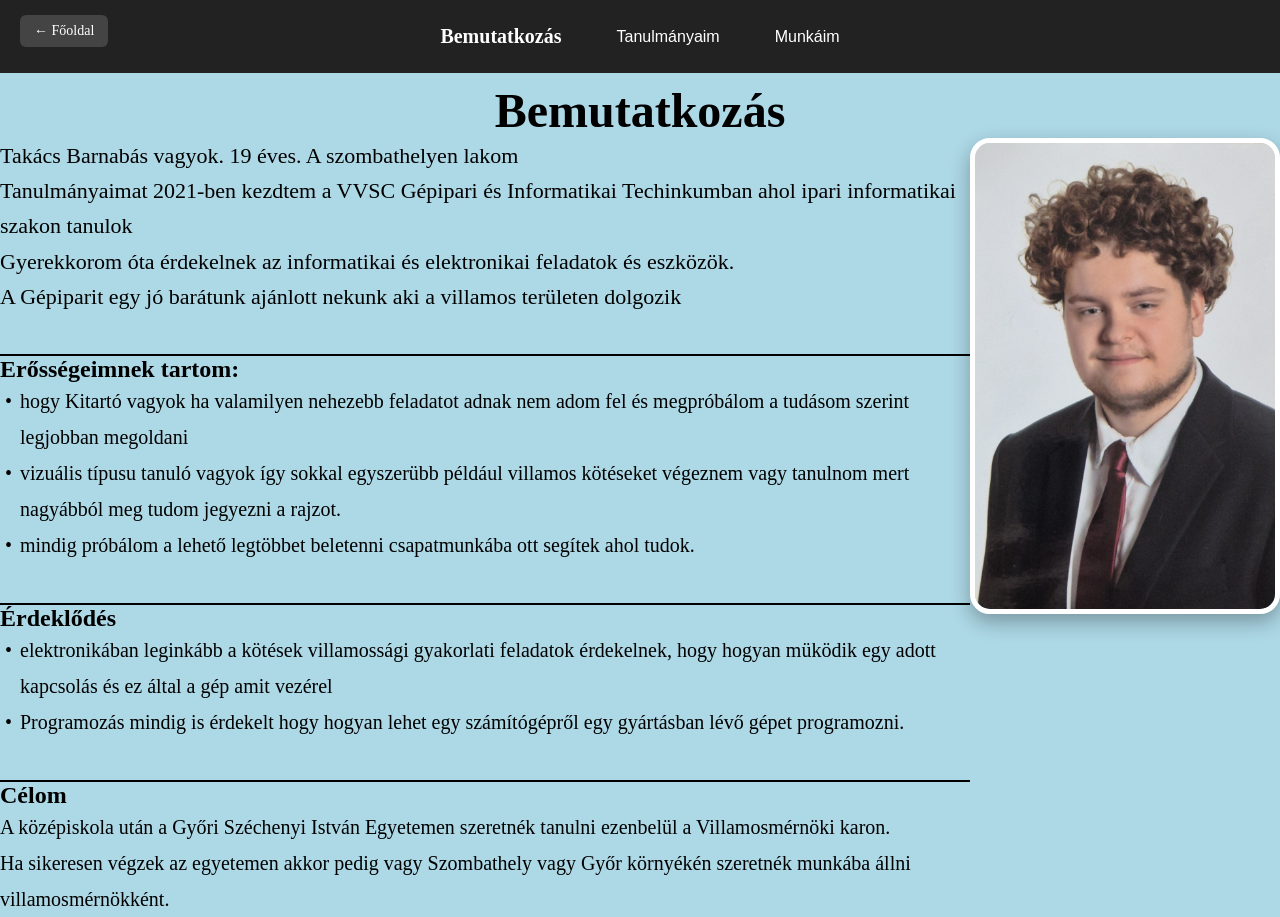
==== bemutatkozas.html @ e510d073 "Add files via upload" ====
<!DOCTYPE html>
<html lang="hu">
<head>
  <meta charset="UTF-8">
  <meta name="viewport" content="width=device-width, initial-scale=1.0">
  <title>Bemutatkozás</title>
  <link rel="stylesheet" href="Style.css">
</head>
<body>
<a href="index.html" class="vissza-gomb">← Főoldal</a>
<header>
  <nav class="navbar">    
    <a class="logo" href="bemutatkozas.html">Bemutatkozás</a>

    <ul class="menu">
      <li class="dropdown">
        <button class="dropbtn">Tanulmányaim</button>
        <div class="dropdown-content">
          <a href="gepipari.html">VVSC Gépipar és informatikai techikum</a>
          <a href="TDK.html">TDK Hungary Components kft.</a>
        </div>
      </li>

      <li class="dropdown">
        <button class="dropbtn">Munkáim</button>
        <div class="dropdown-content">
          <a href="Programozas.html">Programozás</a>
          <a href="Elektronika.html">Elektronika</a>
          <a href="Femipari.html">Fémipari és forrasztás</a>		 
        </div>
      </li>      
    </ul>
  </nav>
</header>
<div class="about-title">
    <h1>Bemutatkozás</h1>
  </div>

    <div class="about-content about-layout">

  <div class="about-text">
    <p>
  Takács Barnabás vagyok. 19 éves. A szombathelyen lakom<br>
  Tanulmányaimat 2021-ben kezdtem a VVSC Gépipari és Informatikai Techinkumban ahol ipari informatikai szakon tanulok<br>
 Gyerekkorom óta érdekelnek az informatikai és elektronikai feladatok és eszközök.<br>
 A Gépiparit egy jó barátunk ajánlott nekunk aki a villamos területen dolgozik
</p>
<hr width="100%" color="black" style="margin-top:40px;">
    <div class="about-grid">
      <div class="about-box">
        <h3>Erősségeimnek tartom:</h3>
        <ul>
          <li>hogy Kitartó vagyok ha valamilyen nehezebb feladatot adnak nem adom fel és megpróbálom a tudásom szerint legjobban megoldani</li>
          <li>vizuális típusu tanuló vagyok így sokkal egyszerübb például villamos kötéseket végeznem vagy tanulnom mert nagyábból meg tudom jegyezni a rajzot.</li>
          <li>mindig próbálom a lehető legtöbbet beletenni csapatmunkába ott segítek ahol tudok.</li>
        </ul>
      </div>
<hr width="100%" color="black" style="margin-top:40px;">
      <div class="about-box">
        <h3>Érdeklődés</h3>
        <ul>
          <li>elektronikában leginkább a kötések villamossági gyakorlati feladatok érdekelnek, hogy hogyan müködik egy adott kapcsolás és ez által a gép amit vezérel</li>
          <li>Programozás mindig is érdekelt hogy hogyan lehet egy számítógépről egy gyártásban lévő gépet programozni.</li>
          
        </ul>
      </div>
<hr width="100%" color="black" style="margin-top:40px;">
      <div class="about-box">
        <h3>Célom</h3>
        <p>
          A középiskola után a Győri Széchenyi István Egyetemen szeretnék tanulni ezenbelül a Villamosmérnöki karon.<br>
		  Ha sikeresen végzek az egyetemen akkor pedig vagy Szombathely vagy Győr környékén szeretnék munkába állni villamosmérnökként.
      </div>
    </div>
  </div>

  <!-- KÉP JOBB OLDALON -->
  <img src="profilkep.jpg" alt="Rólam kép" class="jobb-kep">

</div>

</body>
</html>
---- Style.css ----
/* Alapbeállítások */
* {
  margin: 0;
  padding: 0;
  box-sizing: border-box;
}
/* fejléc */
header {
  background: #222;
  color: white;
  padding: 15px 30px;
}
/* fejléc */
.navbar {
  display: flex;
  justify-content: center;
  align-items: center;
}

.logo{
  color: white;
  font-size: 20px;
  font-weight: bold;
  text-decoration: none; /* link aláhúzás le */
  padding: 10px 15px;
  border-radius: 6px;
}

.logo:hover{
  background: #444;
}


/* Menü */
.menu {
  display: flex;
  list-style: none;
}

.menu li {
  margin-left: 25px;
}

.menu a,
.dropbtn {
  color: white;
  text-decoration: none;
  padding: 10px 15px;
  background: none;
  border: none;
  cursor: pointer;
  font-size: 16px;
}

.menu a:hover,
.dropbtn:hover {
  background: #444;
  border-radius: 6px;
}

/* Dropdown lenyíló ablakok */
.dropdown {
  position: relative;
}

.dropdown-content {
  display: none;
  position: absolute;
  background: #333;
  min-width: 150px;
  top: 100%;
  left: 0;
  border-radius: 6px;
  overflow: hidden;
  z-index: 10;
}

.dropdown-content a {
  padding: 10px;
  color: white;
  display: block;
  text-decoration: none;
}

.dropdown-content a:hover {
  background: #444;
}

/* Hoverre nyíljon le */
.dropdown:hover .dropdown-content {
  display: block;
}

/* Kép ( középre igazítva) */
.kep {
  display: block;
  margin: 25px auto;
  max-width: 400px;
  border-radius: 10px;
  margin-top:50px;
}

body {
  background-color: lightblue;
}
.fejlecszoveg {
  text-align: center;
  margin-top: 90px;
  font-size: 22px;
  font-weight: 500;
  font-size: 24px;
  font-weight: bold;
  font-style: italic;
}
.masodik {
  margin-top: 5px;   /* sokkal kisebb hely */
}
/* főoldali kép */
.fooldal-kep{
  position: relative;
}

.fooldal-kep img{
  width: 100%;
  height: calc(100vh - 220px);
  object-fit: cover;
  display: block;
}

/* felső elmosás */
.fooldal-kep::before{
  content: "";
  position: absolute;
  top: 0;
  left: 0;
  width: 100%;
  height: 120px;
  background: linear-gradient(to bottom, lightblue, transparent);
}
.bal-kep {
  position: absolute;
  top: 220px;   /* lejjebb került, nem takarja a térképet */
  left: 20px;
  width: 120px;
  border-radius: 8px;
}

.terkep-mini {
  width: 400px;
  height: 300px;
  margin: 20px auto;      /* középre teszi */
  overflow: hidden;
  border-radius: 8px;
  box-shadow: 0 0 6px rgba(0,0,0,0.3);
}

.terkep-mini iframe {
  width: 400px;
  height: 300px;
  border: 0;
  display: block;
  pointer-events: auto;   /* engedi mozgatni / nagyítani */
}
.vissza-gomb {
  position: absolute;
  top: 15px;
  left: 20px;
  background: #444;
  color: white;
  padding: 8px 14px;
  text-decoration: none;
  border-radius: 6px;
  font-size: 14px;
}

.vissza-gomb:hover {
  background: #666;
}
/* bemutatkozó */
.about-title h1 {
  font-size: 48px; 
  text-align: center;
  margin-top: 10px;   /* név mérete */
}

.about-subtitle {
  font-size: 22px;   /* alcím */
}

.about-content p {
  font-size: 22px;   /* bemutatkozó szöveg */
  line-height: 1.6;  /* szellősebb, jobban olvasható */
}

.about-box h3 {
  font-size: 24px;   /* dobozok címei */
}

.about-box p {
  font-size: 20px;
  line-height: 1.8;  /* listák és szöveg */
}
.about-box li {
  font-size: 20px;
  line-height: 1.8;  /* listák és szöveg */
}
.about-box ul {
  list-style: none; /* alap listapont kikapcsolása */
  padding-left: 0;
}

.about-box li {
  margin-left: 20px;
  position: relative;
}

/* Csak azok elé kerül pont, ahol NINCS strong */
.about-box li:not(:has(strong))::before {
  content: "•";
  position: absolute;
  left: -15px;
}
.about-layout {
  display: grid;
  grid-template-columns: 1fr 280px;
  gap: 30px;
  align-items: start;
}

.jobb-kep {
  width: 310px;
  justify-self: end;

  border-radius: 20px;     /* lekerekített sarok */
  border: 5px solid white; /* képkeret */
  box-shadow: 0 8px 20px rgba(0,0,0,0.3); /* árnyék (profi hatás) */
}


/*  A Gépipari oldal Bemutatás rész középre igazítása */
.center-layout {
  display: flex;
  justify-content: center;
}

.center-layout > div {
  max-width: 800px;   
  width: 100%;
}
/* Távolság növelése a cím és a térkép között */
.about-title + .terkep-mini {
  margin-top: 35px;   
}
/* ===== OLDALANKÉNTI KÉPMÉRETEK ===== */

/* Elektronika oldal */
.elektronika-kep {
  max-width: 100px
  width: 80%;
}

/* Gépipari oldal */
.gepipari-kep {
  display: block;
  margin: 30px auto;
  max-width: 350px;
  width: 80%;
}

/* TDK oldal */
.tdk-kep {
  max-width: 400px;
  width: 85%;
}

/* Programozás oldal */
.programozas-kep {
  max-width: 450px;
  width: 80%;
}
/* ===== MOBIL NÉZET ===== */
@media (max-width: 768px){

/* Menü */
.navbar{
  flex-direction: column;
}

.menu{
  flex-direction: column;
  align-items: center;
}

.menu li{
  margin:10px 0;
}

/* bemutatkozás oldal */
.about-layout{
  grid-template-columns: 1fr;
  text-align:center;
}

.jobb-kep{
  width:70%;
  margin:20px auto;
}
/* térkép */
.terkep-mini{
  width:90%;
  height:250px;
}

.terkep-mini iframe{
  width:100%;
  height:100%;
}

/* képek */
img{
  max-width:100%;
  height:auto;
}

/* vissza gomb */
.vissza-gomb{
  position:relative;
  display:inline-block;
  margin:10px;
}


width: 310px; justify-self: end; border-radius: 20px; border: 5px solid white;box-shadow: 0 8px 20px rgba(0,0,0,0.3);
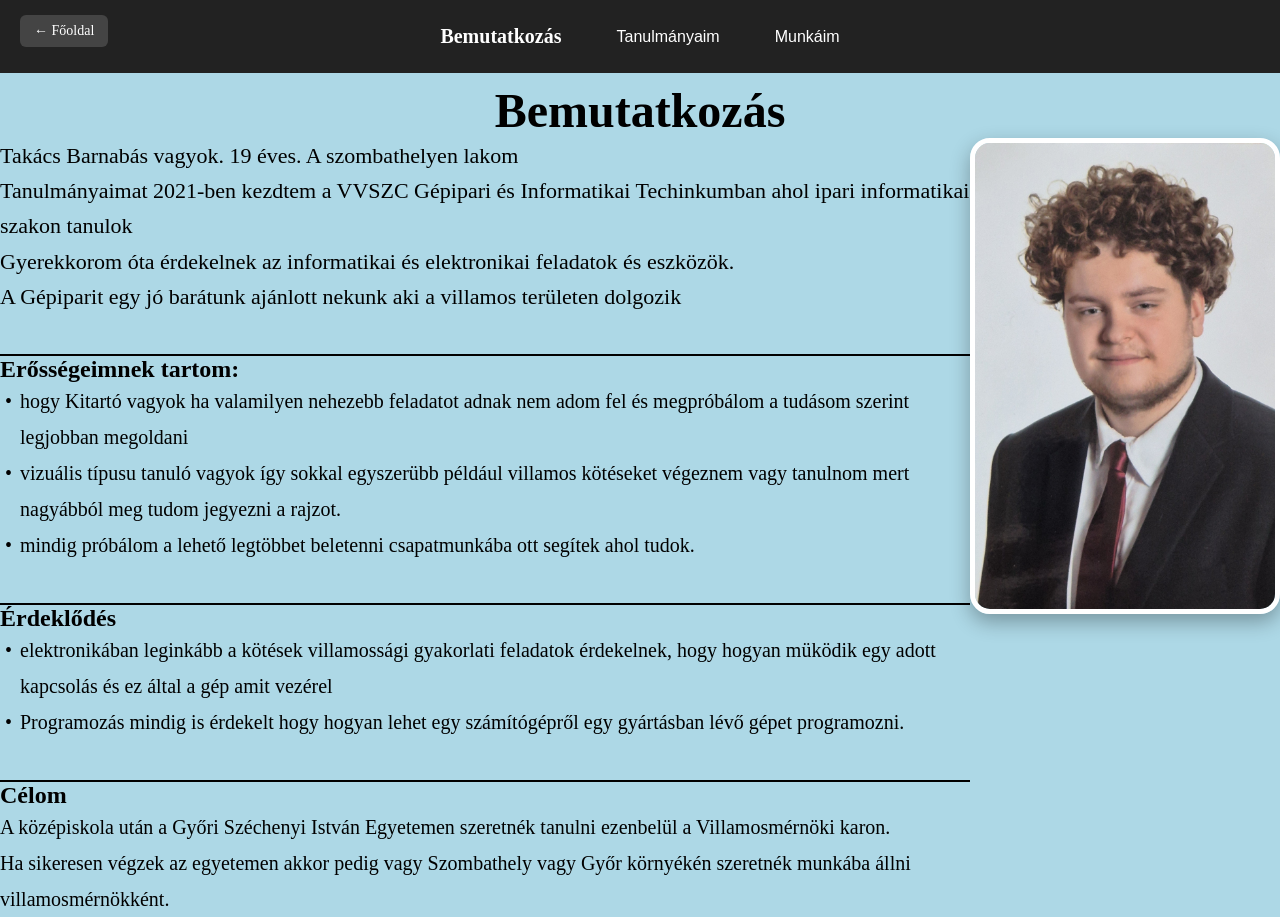
==== commit 9d476880: "Update bemutatkozas.html" ====
--- a/bemutatkozas.html
+++ b/bemutatkozas.html
@@ -16,7 +16,7 @@
       <li class="dropdown">
         <button class="dropbtn">Tanulmányaim</button>
         <div class="dropdown-content">
-          <a href="gepipari.html">VVSC Gépipar és informatikai techikum</a>
+          <a href="gepipari.html">VVSZC Gépipar és informatikai techikum</a>
           <a href="TDK.html">TDK Hungary Components kft.</a>
         </div>
       </li>
@@ -41,7 +41,7 @@
   <div class="about-text">
     <p>
   Takács Barnabás vagyok. 19 éves. A szombathelyen lakom<br>
-  Tanulmányaimat 2021-ben kezdtem a VVSC Gépipari és Informatikai Techinkumban ahol ipari informatikai szakon tanulok<br>
+  Tanulmányaimat 2021-ben kezdtem a VVSZC Gépipari és Informatikai Techinkumban ahol ipari informatikai szakon tanulok<br>
  Gyerekkorom óta érdekelnek az informatikai és elektronikai feladatok és eszközök.<br>
  A Gépiparit egy jó barátunk ajánlott nekunk aki a villamos területen dolgozik
 </p>
@@ -80,4 +80,4 @@
 </div>
 
 </body>
-</html>+</html>
--- a/Style.css
+++ b/Style.css
@@ -324,10 +324,13 @@
 
 /* vissza gomb */
 .vissza-gomb{
-  position:relative;
+  position:absolute;
+  top:15px;
+  left:20px;
   display:inline-block;
-  margin:10px;
-}
-
-
-width: 310px; justify-self: end; border-radius: 20px; border: 5px solid white;box-shadow: 0 8px 20px rgba(0,0,0,0.3); +  margin:0;
+  z-index:20;
+}
+
+
+   
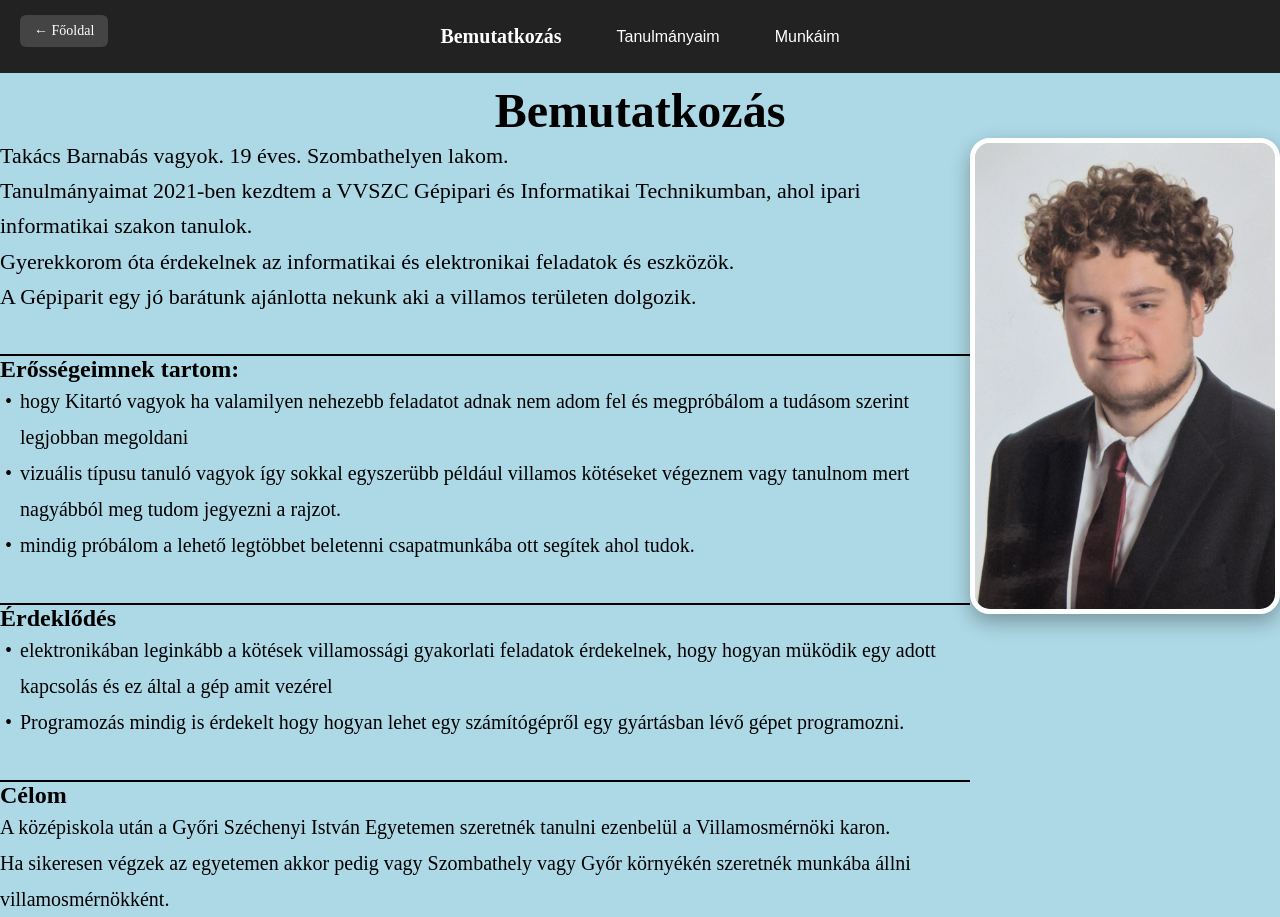
==== commit 5622ab99: "Update bemutatkozas.html" ====
--- a/bemutatkozas.html
+++ b/bemutatkozas.html
@@ -40,10 +40,10 @@
 
   <div class="about-text">
     <p>
-  Takács Barnabás vagyok. 19 éves. A szombathelyen lakom<br>
-  Tanulmányaimat 2021-ben kezdtem a VVSZC Gépipari és Informatikai Techinkumban ahol ipari informatikai szakon tanulok<br>
+  Takács Barnabás vagyok. 19 éves.  Szombathelyen lakom.<br>
+  Tanulmányaimat 2021-ben kezdtem a VVSZC Gépipari és Informatikai Technikumban, ahol ipari informatikai szakon tanulok.<br>
  Gyerekkorom óta érdekelnek az informatikai és elektronikai feladatok és eszközök.<br>
- A Gépiparit egy jó barátunk ajánlott nekunk aki a villamos területen dolgozik
+ A Gépiparit egy jó barátunk ajánlotta nekunk aki a villamos területen dolgozik.
 </p>
 <hr width="100%" color="black" style="margin-top:40px;">
     <div class="about-grid">
--- a/Style.css
+++ b/Style.css
@@ -333,4 +333,19 @@
 }
 
 
-   
+ /* ===== MOBILON SZÖVEG KÖZÉPRE ===== */
+@media (max-width: 768px){
+
+  table td {
+    text-align: center;
+  }
+
+  table h2 {
+    text-align: center;
+  }
+
+  table p {
+    text-align: center;
+  }
+
+}  
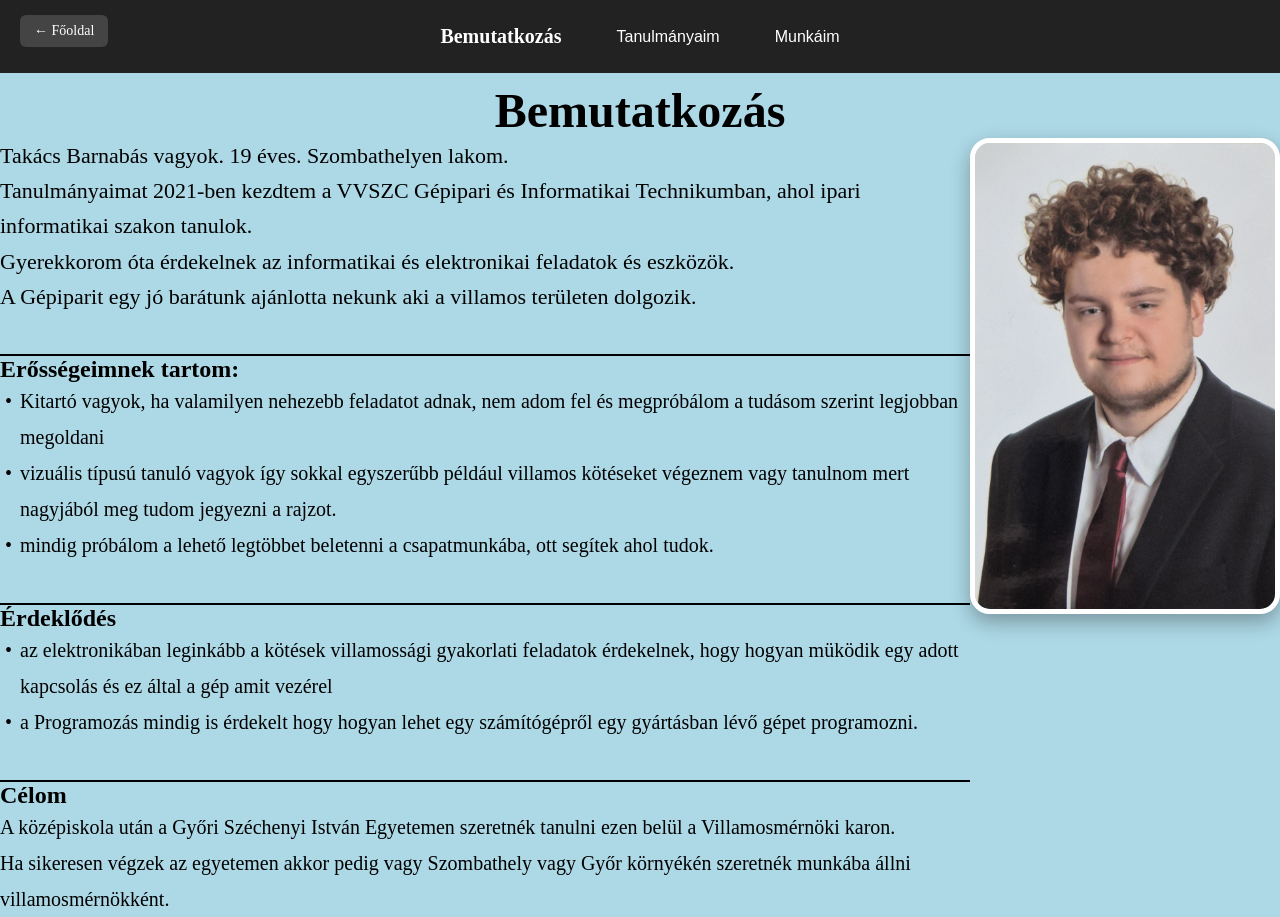
==== commit 8a28bd2e: "Update bemutatkozas.html" ====
--- a/bemutatkozas.html
+++ b/bemutatkozas.html
@@ -50,17 +50,17 @@
       <div class="about-box">
         <h3>Erősségeimnek tartom:</h3>
         <ul>
-          <li>hogy Kitartó vagyok ha valamilyen nehezebb feladatot adnak nem adom fel és megpróbálom a tudásom szerint legjobban megoldani</li>
-          <li>vizuális típusu tanuló vagyok így sokkal egyszerübb például villamos kötéseket végeznem vagy tanulnom mert nagyábból meg tudom jegyezni a rajzot.</li>
-          <li>mindig próbálom a lehető legtöbbet beletenni csapatmunkába ott segítek ahol tudok.</li>
+          <li>Kitartó vagyok, ha valamilyen nehezebb feladatot adnak, nem adom fel és megpróbálom a tudásom szerint legjobban megoldani</li>
+          <li>vizuális típusú tanuló vagyok így sokkal egyszerűbb például villamos kötéseket végeznem vagy tanulnom mert nagyjából meg tudom jegyezni a rajzot.</li>
+          <li>mindig próbálom a lehető legtöbbet beletenni a csapatmunkába, ott segítek ahol tudok.</li>
         </ul>
       </div>
 <hr width="100%" color="black" style="margin-top:40px;">
       <div class="about-box">
         <h3>Érdeklődés</h3>
         <ul>
-          <li>elektronikában leginkább a kötések villamossági gyakorlati feladatok érdekelnek, hogy hogyan müködik egy adott kapcsolás és ez által a gép amit vezérel</li>
-          <li>Programozás mindig is érdekelt hogy hogyan lehet egy számítógépről egy gyártásban lévő gépet programozni.</li>
+          <li>az elektronikában leginkább a kötések villamossági gyakorlati feladatok érdekelnek, hogy hogyan müködik egy adott kapcsolás és ez által a gép amit vezérel</li>
+          <li>a Programozás mindig is érdekelt hogy hogyan lehet egy számítógépről egy gyártásban lévő gépet programozni.</li>
           
         </ul>
       </div>
@@ -68,7 +68,7 @@
       <div class="about-box">
         <h3>Célom</h3>
         <p>
-          A középiskola után a Győri Széchenyi István Egyetemen szeretnék tanulni ezenbelül a Villamosmérnöki karon.<br>
+          A középiskola után a Győri Széchenyi István Egyetemen szeretnék tanulni ezen belül a Villamosmérnöki karon.<br>
 		  Ha sikeresen végzek az egyetemen akkor pedig vagy Szombathely vagy Győr környékén szeretnék munkába állni villamosmérnökként.
       </div>
     </div>
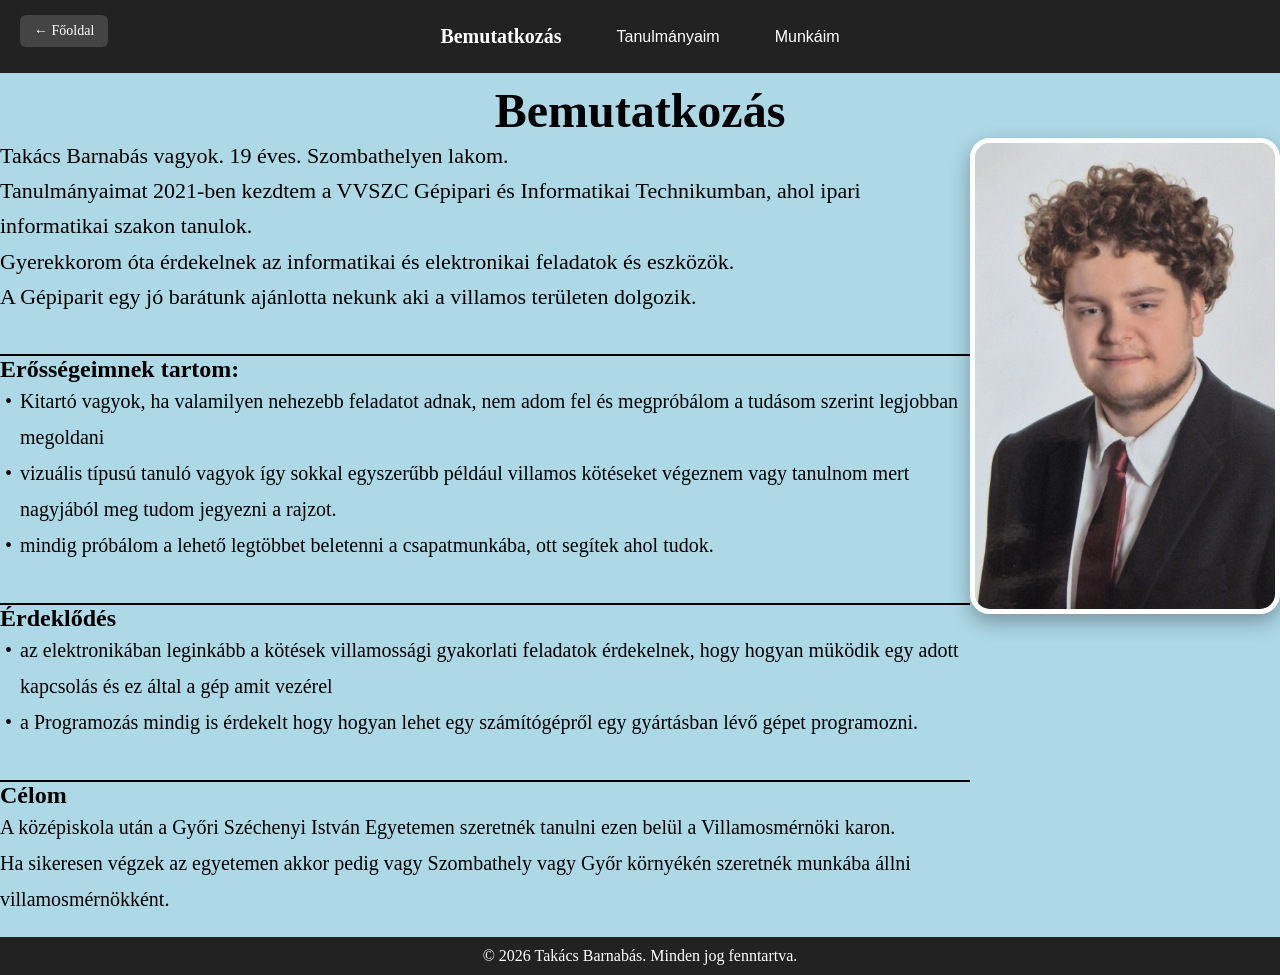
==== commit 526adeee: "Update bemutatkozas.html" ====
--- a/bemutatkozas.html
+++ b/bemutatkozas.html
@@ -80,4 +80,9 @@
 </div>
 
 </body>
+	<div style="width: 100%; text-align: center; background-color: #222; color: white; padding: 10px; margin-top: 20px;">
+  <a href="Eredetiseginyilatkozat.pdf" target="_blank" style="color: white; text-decoration: none;">
+    © 2026 Takács Barnabás. Minden jog fenntartva.
+  </a>
+</div>
 </html>
